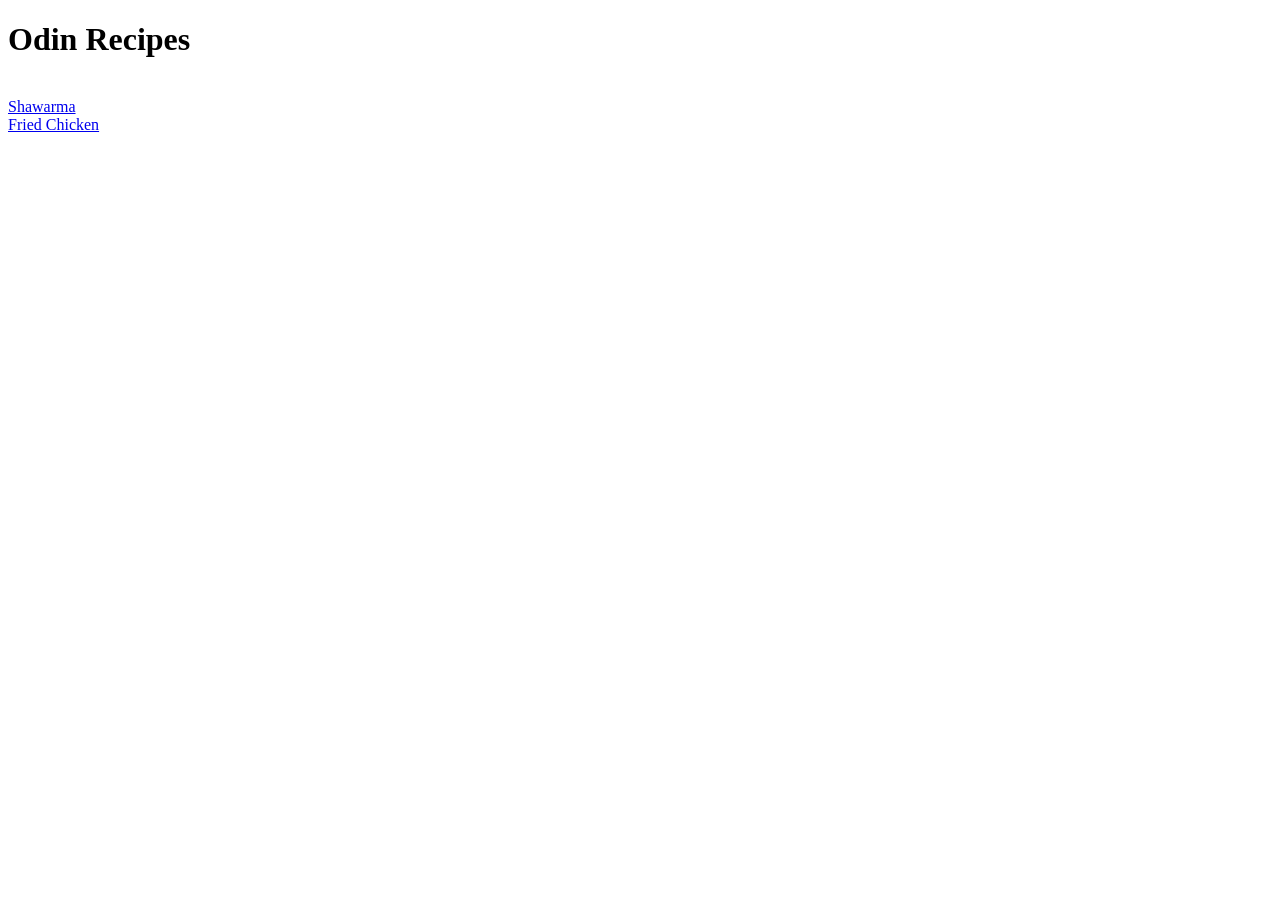
==== index.html @ 1681a814 "Edited README.md Added index.html, created recipes folder, added Sharmawa.html, Fried chicken.html, " ====
<!DOCTYPE html>
<html lang="en">
<head>
    <meta charset="UTF-8">
    <meta name="viewport" content="width=device-width, initial-scale=1.0">
    <title>Odin recipes</title>
</head>
<body>
   <h1>Odin Recipes</h1> 
   <br>
   <a href="./recipes/sharmaw.html">Shawarma</a><br>
   <a href="./recipes/fried chicken.html">Fried Chicken</a>
</body>
</html>
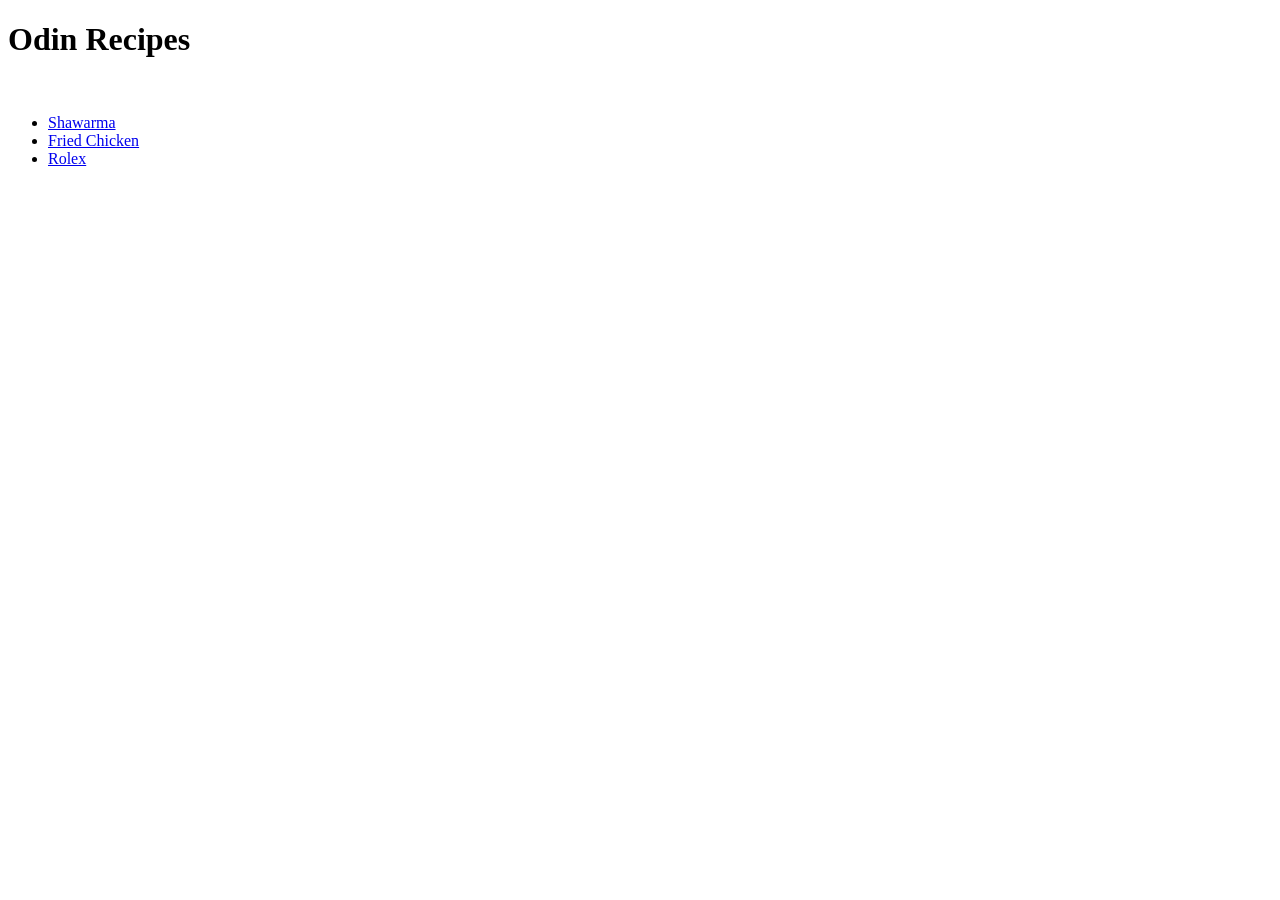
==== commit 8b6c5f49: "Edited rolex.html page" ====
--- a/index.html
+++ b/index.html
@@ -8,7 +8,10 @@
 <body>
    <h1>Odin Recipes</h1> 
    <br>
-   <a href="./recipes/sharmaw.html">Shawarma</a><br>
-   <a href="./recipes/fried chicken.html">Fried Chicken</a>
+   <ul>
+   <li><a href="./recipes/sharmaw.html">Shawarma</a></li>
+   <li><a href="./recipes/fried chicken.html">Fried Chicken</a></li>
+   <li><a href="./recipes/rolex.html">Rolex</a></li>
+   </ul>
 </body>
 </html>
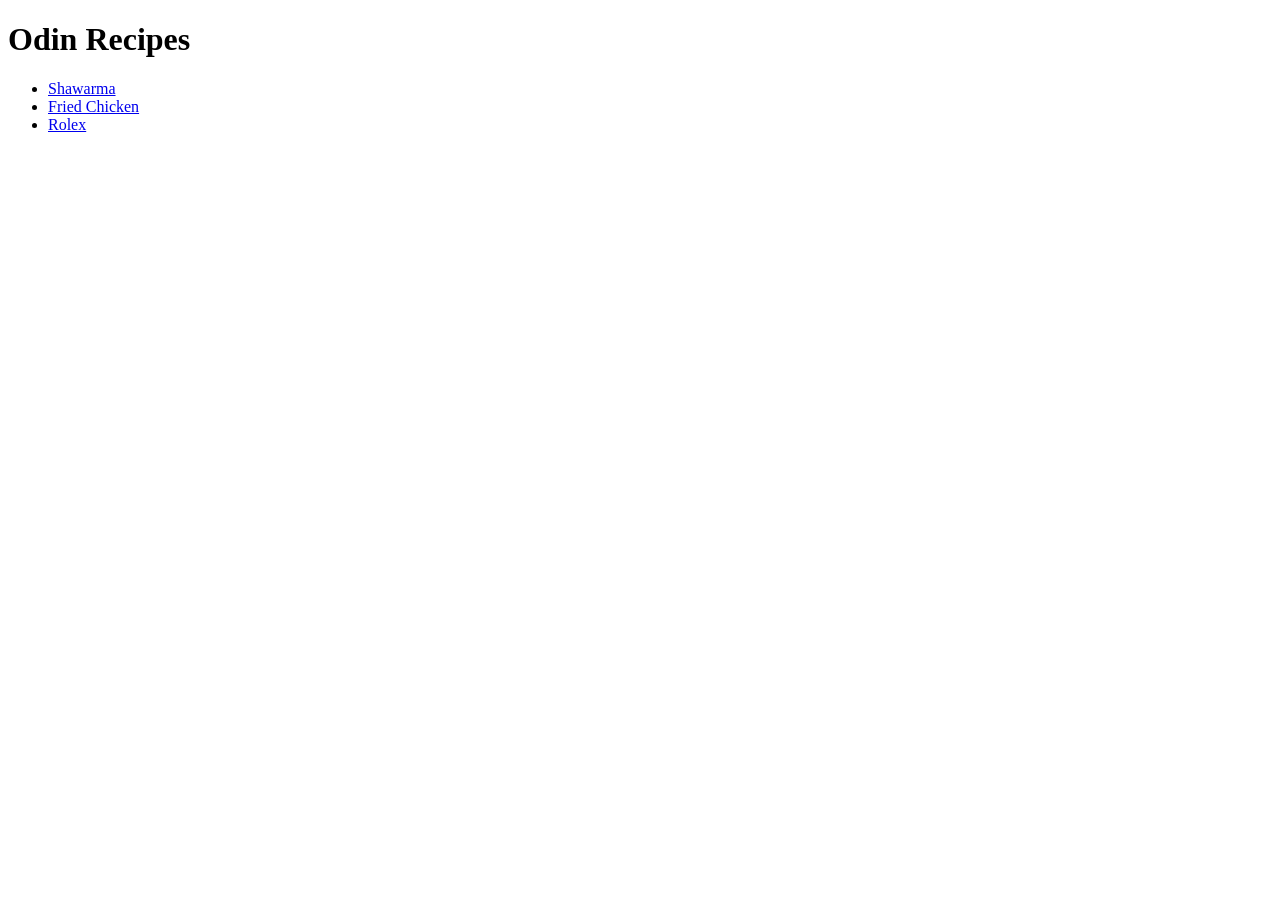
==== commit 7a3d6212: "Added styles.css and editedthe html files adding in css for a little bit" ====
--- a/index.html
+++ b/index.html
@@ -4,14 +4,18 @@
     <meta charset="UTF-8">
     <meta name="viewport" content="width=device-width, initial-scale=1.0">
     <title>Odin recipes</title>
+    <link rel="stylesheet" href="styles.css\">
 </head>
 <body>
-   <h1>Odin Recipes</h1> 
-   <br>
-   <ul>
+    <div class="center" id="center">
+   <h1>Odin Recipes</h1>
+    </div> 
+   <div class="nav">
+   <ul class="nav">
    <li><a href="./recipes/sharmaw.html">Shawarma</a></li>
    <li><a href="./recipes/fried chicken.html">Fried Chicken</a></li>
    <li><a href="./recipes/rolex.html">Rolex</a></li>
    </ul>
+   </div>
 </body>
 </html>
